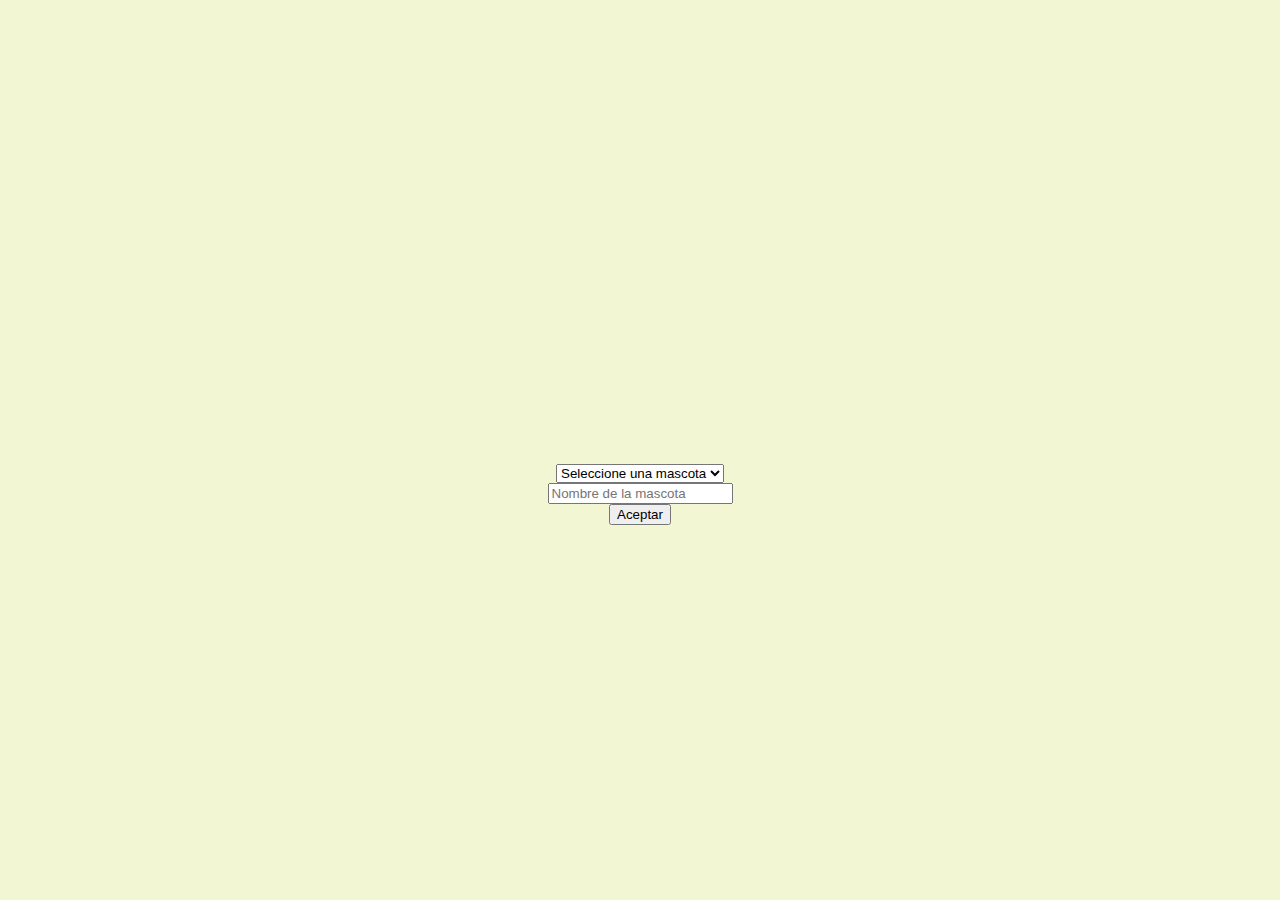
==== index.html @ c09328a7 "Rename Index.html to index.html" ====
<!DOCTYPE html>
<html lang="en">
<head>
    <meta charset="UTF-8">
    <meta name="viewport" content="width=device-width, initial-scale=1.0">
    <title>Mascota Virtual</title>
    <link rel="stylesheet" href="Estilos.css">
    <script src="ClaseMascota.js"></script>
    <script src="Clases/ClasePerro.js"></script>
    <script src="Clases/ClaseGato.js"></script>
    <script src="Clases/ClaseConejo.js"></script>
    <script src="MainScriptMascotas.js"></script>
</head>
<body>

    <div id="contenedor">
        <label for="fotoMascota" id="nombreMascota"></label>
        <br>
        <table>
            <tr>
                <td>
                    <label for="rangoHambre" id="lblHambre" class="rangos">Comida</label>
                </td>
                <td>
                    <input type="range" id="rangoHambre" class="rangos" min="0" max="100" value="" disabled>
                </td>
                <td>
                    <label for="rangoHambre" id="lblRangoHambre" class="rangos"></label>
                </td>
            </tr>
            <tr>
                <td>
                    <label for="rangoSuenio" id="lblSuenio" class="rangos">Sueño</label>
                </td>
                <td>
                    <input type="range" id="rangoSuenio" class="rangos" min="0" max="100" value="" disabled>
                </td>
                <td>
                    <label for="rangoHambre" id="lblRangoSuenio" class="rangos"></label>
                </td>
            </tr>
            <tr>
                <td>
                    <label for="rangoFelicidad" id="lblFelicidad" class="rangos">Felicidad</label>
                </td>
                <td>
                    <input type="range" id="rangoFelicidad" class="rangos" min="0" max="100" value="" disabled>
                </td>
                <td>
                    <label for="rangoHambre" id="lblRangoFelicidad" class="rangos"></label>
                </td>
            </tr>
        </table>

        <br>
        <br>

        <img id="fotoMascota" src="" alt="">
        <div id="contenedorBotones">
            <button id="botonComer" class="botonAccion" alt="Comer"><img src='FotosAnimales/Comida.webp' style='width: 50px; height: 50px;'></button>
            <button id="botonJugar" class="botonAccion" alt="Jugar"><img src='FotosAnimales/Jugar.jpeg' style='width: 50px; height: 50px;'></button>
            <button id="botonDormir" class="botonAccion" alt="Dormir"><img src='FotosAnimales/Dormir.jpeg' style='width: 50px; height: 50px;'></button>
        </div>
    </div>

</body>
</html>
---- Estilos.css ----
body {
    background-color: rgb(242, 246, 211);
    display: flex;
    flex-direction: column;
    align-items: center;
    justify-content: center;
    height: 100vh;
    margin: 0;
}

#contenedor {
    display: flex;
    flex-direction: column;
    align-items: center;
    justify-content: center;
    height: 100%;
    width: 100%;
    text-align: center;
}

#nombreMascota {
    margin-bottom: 20px;
}

#fotoMascota {
    display: block;
    margin: 0 auto;
}

#contenedorBotones {
    display: none;
    justify-content: center;
    margin-top: 20px;
}

.botonAccion {
    border-radius: 10%;
    color: white;
    padding: 15px 32px;
    text-align: center;
    text-decoration: none;
    display: inline-block;
    font-size: 16px;
    margin: 5px;
}

.botonAccion:hover {
    box-shadow: 1px 2px 5px 5px pink;
}

.rangos{
    display: none;
}
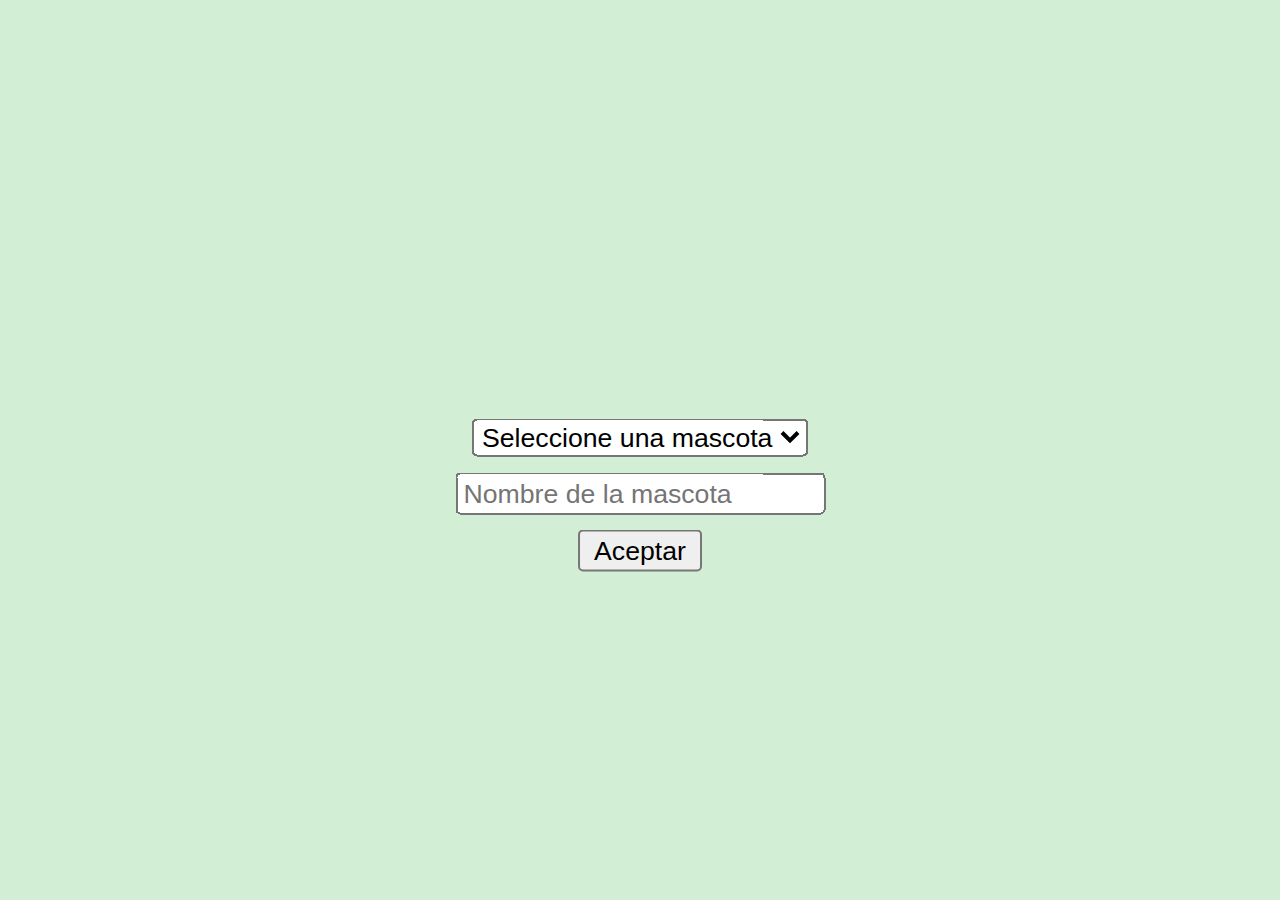
==== commit 90b4611d: "Basicamente hemos finiquitao" ====
--- a/index.html
+++ b/index.html
@@ -14,7 +14,7 @@
 <body>
 
     <div id="contenedor">
-        <label for="fotoMascota" id="nombreMascota"></label>
+        <label id="nombreMascota"></label>
         <br>
         <table>
             <tr>
@@ -57,9 +57,9 @@
 
         <img id="fotoMascota" src="" alt="">
         <div id="contenedorBotones">
-            <button id="botonComer" class="botonAccion" alt="Comer"><img src='FotosAnimales/Comida.webp' style='width: 50px; height: 50px;'></button>
-            <button id="botonJugar" class="botonAccion" alt="Jugar"><img src='FotosAnimales/Jugar.jpeg' style='width: 50px; height: 50px;'></button>
-            <button id="botonDormir" class="botonAccion" alt="Dormir"><img src='FotosAnimales/Dormir.jpeg' style='width: 50px; height: 50px;'></button>
+            <button id="botonComer" class="botonAccion" alt="Comer"><img src='FotosAnimales/Comida.webp' class="imagenBoton"></button>
+            <button id="botonJugar" class="botonAccion" alt="Jugar"><img src='FotosAnimales/Jugar.jpeg' class="imagenBoton"></button>
+            <button id="botonDormir" class="botonAccion" alt="Dormir"><img src='FotosAnimales/Dormir.jpeg' class="imagenBoton"></button>
         </div>
     </div>
 
--- a/Estilos.css
+++ b/Estilos.css
@@ -1,5 +1,5 @@
 body {
-    background-color: rgb(242, 246, 211);
+    background-color: rgb(210, 238, 213);
     display: flex;
     flex-direction: column;
     align-items: center;
@@ -34,14 +34,19 @@
 }
 
 .botonAccion {
-    border-radius: 10%;
-    color: white;
-    padding: 15px 32px;
-    text-align: center;
-    text-decoration: none;
+    border-radius: 50%;
+    /* color: white; */
+    height: 100px;
+    width: 100px;
+    border: 0px;
+    margin: 5px;
+    padding: 0;
+    /* text-align: center; */
+    /* text-decoration: none; */
     display: inline-block;
-    font-size: 16px;
-    margin: 5px;
+    /* font-size: 16px; */
+    position: relative;
+    overflow: hidden;
 }
 
 .botonAccion:hover {
@@ -50,4 +55,22 @@
 
 .rangos{
     display: none;
+}
+
+#nombreMascota{
+    font-size: 3em;
+    font-family: 'Courier New', Courier, monospace;
+}
+
+#lblHambre, #lblSuenio, #lblFelicidad, #lblRangoHambre, #lblRangoSuenio, #lblRangoFelicidad{
+    font-family: 'Courier New', Courier, monospace;
+}
+
+.imagenBoton {
+    width: 100%; /* Ajusta el tamaño según tus necesidades */
+    height: 100%;/* Ajusta el tamaño según tus necesidades */
+    object-fit: cover;
+    border-radius: 0px;
+    margin:0;
+    padding: 0;
 }